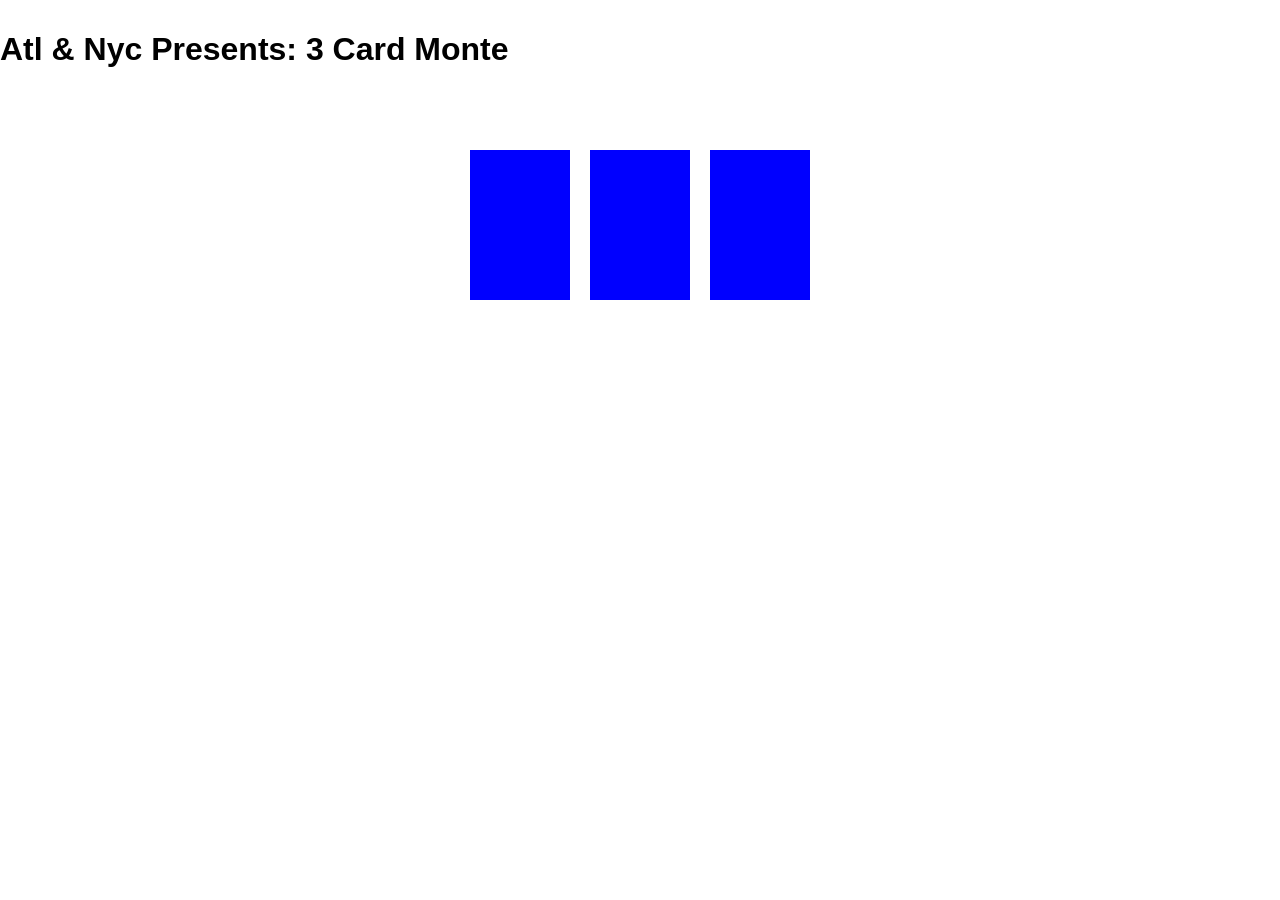
==== 3CM.html @ 83efc727 "JsCheckPoint" ====
<!DOCTYPE html>
<html lang="en">
<head>
    <meta charset="UTF-8">
    <meta name="viewport" content="width=device-width, initial-scale=1.0">
    <link rel="stylesheet" href="3CM.css">
    <title>Atl & Nyc presents: 3 Card Monte</title>
</head>
<body>
    <header>
        <h1>Atl & Nyc Presents: 3 Card Monte</h1>

    </header>
    <main>
        <div id="cards-container">
            <div class="card" data-index="0"></div>
            <div class="card" data-index="1"></div>
            <div class="card" data-index="2"></div>
        </div>
    </main>
    <div id="status-msg"></div>
    <script src="3CM.js"></script>
</body>
</html>
---- 3CM.css ----
body {
    font-family: Arial, sans-serif;
    display: flex;
    flex-direction: column;
    align-items: center;
    height: 100vh;
    margin: 0;

}

header {
    display: flex;
    justify-content: space-between;
    align-items: center;
    width: 100%;
    padding: 10px;
}

#cards-container {
    display: flex;
    justify-content: center;
    margin-top: 50px;
}

.card {
    width: 100px;
    height: 150px;
    background-color: blue;
    margin: 0 10px;
    cursor: pointer;
}

#status-msg {
    font-size: 24px;
    margin-top: 20px;
}

.card:hover {
    transform: translateY(-10px);
}
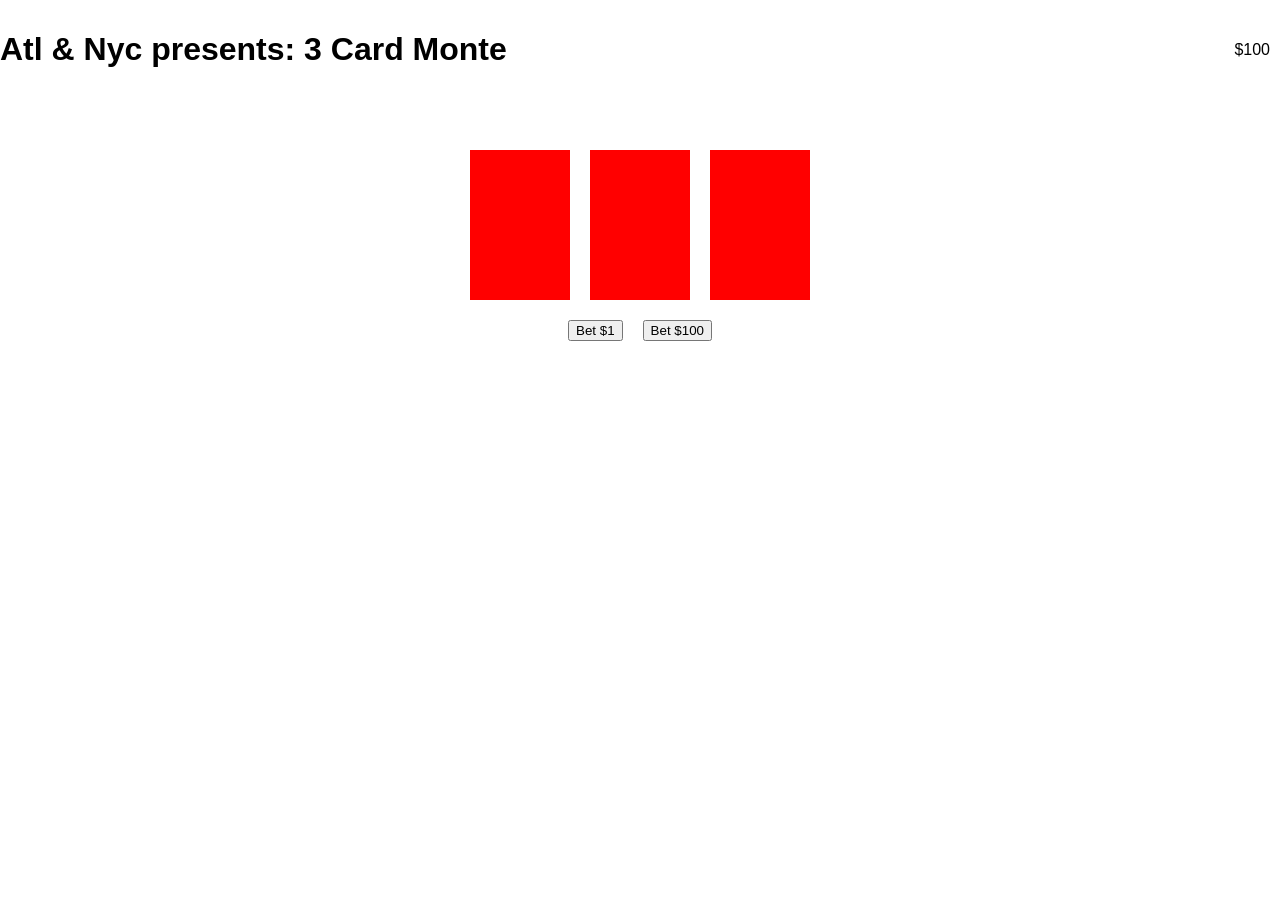
==== commit d55b3a54: "PreBettingFunction" ====
--- a/3CM.html
+++ b/3CM.html
@@ -8,17 +8,21 @@
 </head>
 <body>
     <header>
-        <h1>Atl & Nyc Presents: 3 Card Monte</h1>
-
-    </header>
-    <main>
-        <div id="cards-container">
-            <div class="card" data-index="0"></div>
-            <div class="card" data-index="1"></div>
-            <div class="card" data-index="2"></div>
-        </div>
-    </main>
-    <div id="status-msg"></div>
-    <script src="3CM.js"></script>
+    <h1>Atl & Nyc presents: 3 Card Monte</h1>
+    <div id="money-gauge">$100</div>
+</header>
+<main>
+    <div id="cards-container">
+        <div class="card" data-index="0"></div>
+        <div class="card" data-index="1"></div>
+        <div class="card" data-index="2"></div>
+    </div>
+    <div id="bet-buttons">
+        <button id="bet-1">Bet $1</button>
+        <button id="bet-100">Bet $100</button>
+    </div>
+</main>
+<div id="status-msg"></div>
+<script src="script.js"></script>
 </body>
 </html>
--- a/3CM.css
+++ b/3CM.css
@@ -15,6 +15,10 @@
     width: 100%;
     padding: 10px;
 }
+#money-gauge {
+    margin-right: 10px;
+    font-size: 24 px;
+}
 
 #cards-container {
     display: flex;
@@ -25,16 +29,23 @@
 .card {
     width: 100px;
     height: 150px;
-    background-color: blue;
+    background-color: red;
     margin: 0 10px;
     cursor: pointer;
 }
-
+#bet-buttons {
+    display: flex;
+    justify-content: center;
+    margin-top: 20px;
+}
+button {
+    margin: 0 10px;
+}
 #status-msg {
     font-size: 24px;
     margin-top: 20px;
 }
 
 .card:hover {
-    transform: translateY(-10px);
+    transform: translateY(-20px);
 }
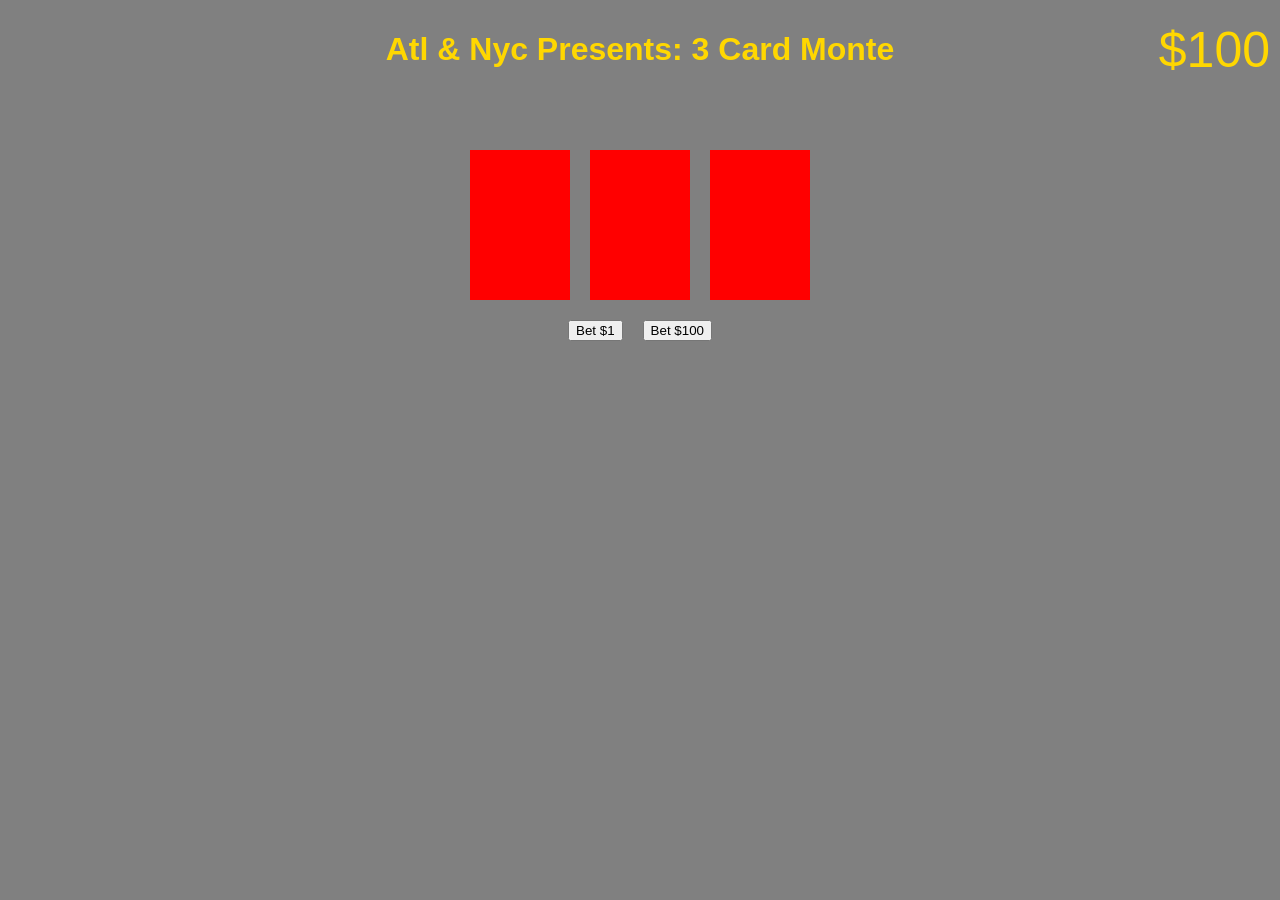
==== commit 3450bd0b: "complete game with new css added" ====
--- a/3CM.html
+++ b/3CM.html
@@ -1,28 +1,31 @@
 <!DOCTYPE html>
 <html lang="en">
+
 <head>
     <meta charset="UTF-8">
     <meta name="viewport" content="width=device-width, initial-scale=1.0">
     <link rel="stylesheet" href="3CM.css">
     <title>Atl & Nyc presents: 3 Card Monte</title>
 </head>
+
 <body>
     <header>
-    <h1>Atl & Nyc presents: 3 Card Monte</h1>
-    <div id="money-gauge">$100</div>
-</header>
-<main>
-    <div id="cards-container">
-        <div class="card" data-index="0"></div>
-        <div class="card" data-index="1"></div>
-        <div class="card" data-index="2"></div>
-    </div>
-    <div id="bet-buttons">
-        <button id="bet-1">Bet $1</button>
-        <button id="bet-100">Bet $100</button>
-    </div>
-</main>
-<div id="status-msg"></div>
-<script src="script.js"></script>
+        <h1>Atl & Nyc Presents: 3 Card Monte</h1>
+        <div id="money-gauge">$100</div>
+    </header>
+    <main>
+        <div id="cards-container">
+            <div class="card" data-index="0"></div>
+            <div class="card" data-index="1"></div>
+            <div class="card" data-index="2"></div>
+        </div>
+        <div id="bet-buttons">
+            <button id="bet-1">Bet $1</button>
+            <button id="bet-100">Bet $100</button>
+        </div>
+    </main>
+    <div id="status-msg"></div>
+    <script src="3CM.js"></script>
 </body>
+
 </html>
--- a/3CM.css
+++ b/3CM.css
@@ -5,25 +5,38 @@
     align-items: center;
     height: 100vh;
     margin: 0;
+    background-color: grey;
+    color: gold;
+    background-image: url('https://images.unsplash.com/photo-1495578942200-c5f5d2137def?ixlib=rb-4.0.3&ixid=MnwxMjA3fDB8MHxleHBsb3JlLWZlZWR8M3x8fGVufDB8fHx8&w=1000&q=80');
+    background-size: cover;
+    background-position: center center;
+    background-repeat: no-repeat;
+}
+
+
+header {
+    display: flex;
+    justify-content: center;
+    align-items: center;
+    width: 100%;
+    padding: 10px;
+
 
 }
 
-header {
-    display: flex;
-    justify-content: space-between;
-    align-items: center;
-    width: 100%;
-    padding: 10px;
-}
 #money-gauge {
     margin-right: 10px;
-    font-size: 24 px;
+    font-size: 50px;
+    position: absolute;
+    right: 0;
+
 }
 
 #cards-container {
     display: flex;
     justify-content: center;
     margin-top: 50px;
+
 }
 
 .card {
@@ -32,20 +45,27 @@
     background-color: red;
     margin: 0 10px;
     cursor: pointer;
+    background-image: url('https://bicyclecards.org/wp-content/uploads/2019/11/green-15.jpg');
+    background-size: cover;
+    background-position: center center;
+    background-repeat: no-repeat;
 }
+
 #bet-buttons {
     display: flex;
     justify-content: center;
     margin-top: 20px;
 }
+
 button {
     margin: 0 10px;
 }
+
 #status-msg {
     font-size: 24px;
     margin-top: 20px;
 }
 
 .card:hover {
-    transform: translateY(-20px);
+    transform: translateY(-8px);
 }
